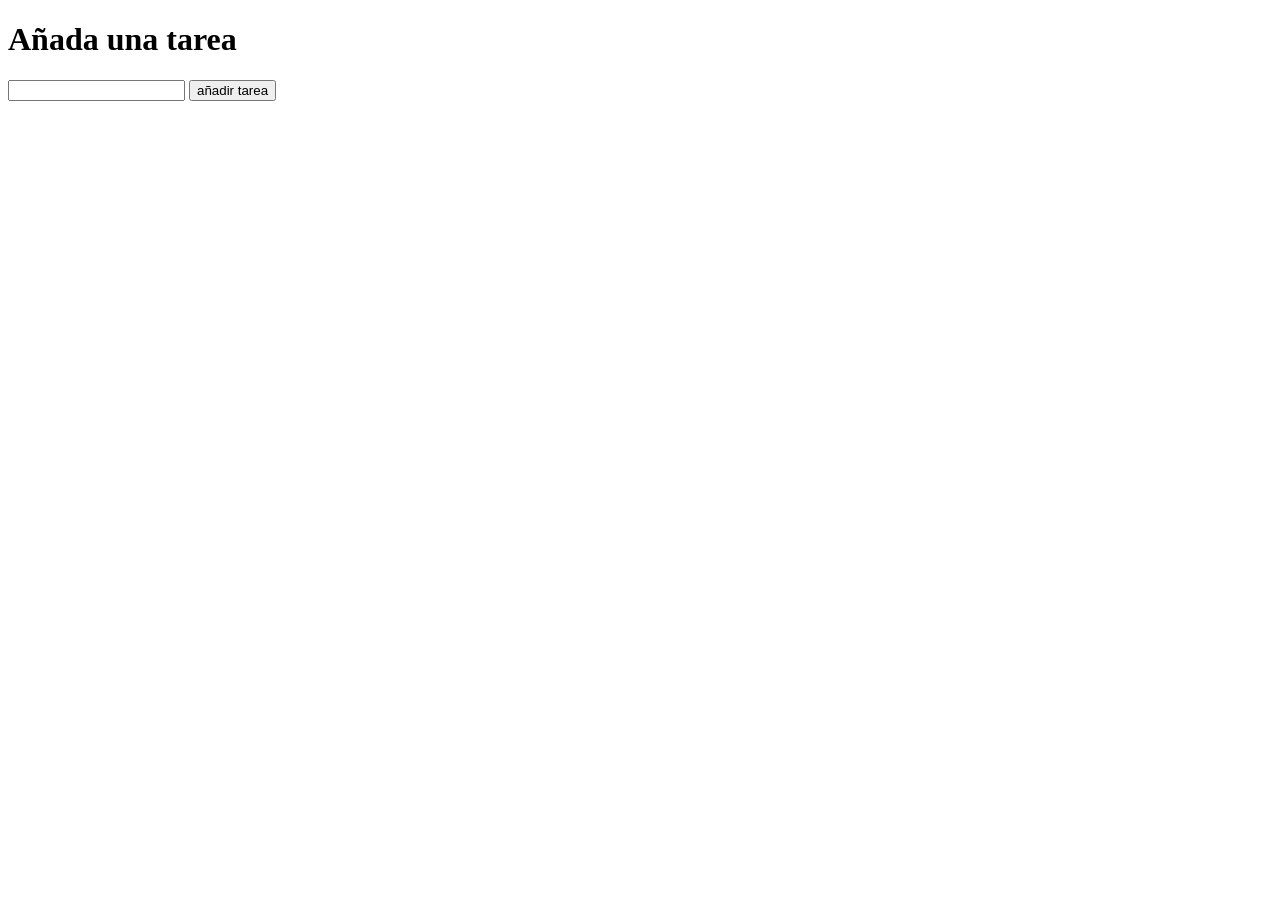
==== index.html @ 9e042e14 "Primer commit del proyecto" ====
<!DOCTYPE html>
<html lang="en">
<head>
    <meta charset="UTF-8">
    <meta name="viewport" content="width=device-width, initial-scale=1.0">
    <title>Document</title>
</head>
<body>
    <h1>Añada una tarea</h1>
    <input type="text" id="task">
    <button id="add-button">añadir tarea</button>

    <ul id="list-tasks">

    </ul>
    <script src="main.js"></script>
</body>
</html>
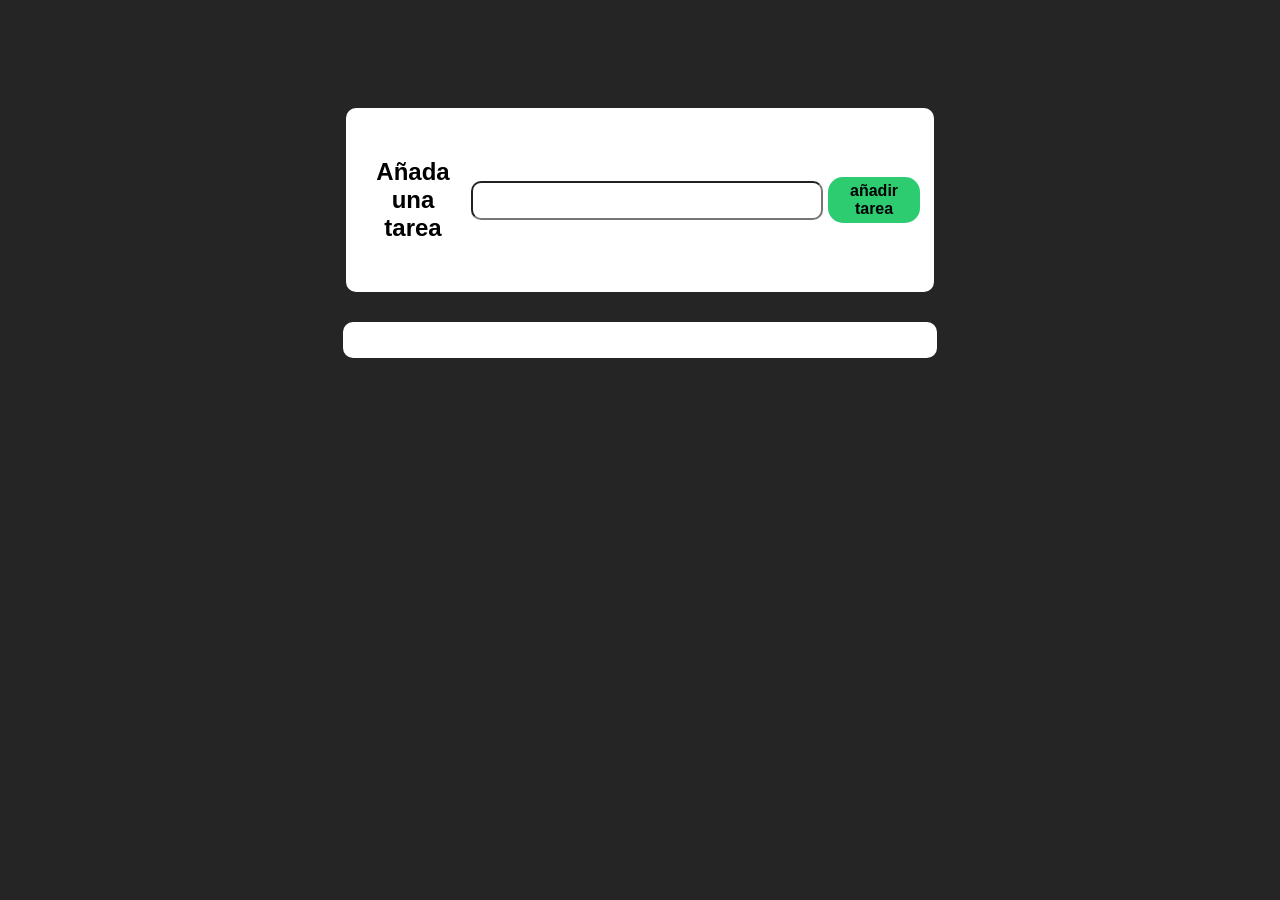
==== commit 9c040a2c: "Se modifico elementos del html, se agrego la funcion de editar en javascript y se aplico los estilos" ====
--- a/index.html
+++ b/index.html
@@ -3,16 +3,28 @@
 <head>
     <meta charset="UTF-8">
     <meta name="viewport" content="width=device-width, initial-scale=1.0">
-    <title>Document</title>
+    <link rel="stylesheet" href="style.css">
+    <title>CRUD con HTML, CSS y JavaScript</title>
 </head>
 <body>
-    <h1>Añada una tarea</h1>
-    <input type="text" id="task">
-    <button id="add-button">añadir tarea</button>
+    <main>
+        <section class="section-uno">
+            <div class="content">
+                <div class="card-taks">
+                    <h1>Añada una tarea</h1>
+                    <div class="elements-task">
+                        <input class="input input-task" type="text" id="task">
+                        <button class="btn btn-addTask" id="add-button">añadir tarea</button>
+                    </div>
+                </div>
+                <div class="card-items">
+                    <ul id="list-tasks">
 
-    <ul id="list-tasks">
-
-    </ul>
+                    </ul>
+                </div>
+            </div>
+        </section>
+    </main>
     <script src="main.js"></script>
 </body>
 </html>
--- a/style.css
+++ b/style.css
@@ -0,0 +1,155 @@
+body{
+    background-color: #252525;
+}
+.section-uno{
+    width: 100%;
+    height: auto;
+    display: flex;
+    justify-content: center;
+    align-items: center;
+    /* margin-top: 80px; */
+    padding-top: 100px;
+    /* margin: 0 auto; */
+
+}
+
+
+.content{
+    width: 450px;
+    height: auto;
+    display: flex;
+    justify-content: center;
+    align-items: center;
+    flex-direction: column;
+    gap: 30px;
+}
+
+.card-taks{
+    width: 560px;
+    height: 20vh;
+    background-color: #ffffff;
+    border: 2px #ffffff solid;
+    border-radius: 10px;
+    display: flex;
+    justify-content: center;
+    align-items: center;
+    margin: 0;
+    padding: 0px 12px;
+    gap: 5px;
+}
+
+.card-taks h1{
+    text-align: center;
+    margin: 0;
+    color: rgb(0, 0, 0);
+    font-family: Arial, Helvetica, sans-serif;
+    font-size: 24px;
+}
+
+.elements-task{
+    display: flex;
+    justify-content: center;
+    align-items: center;
+    gap: 5px;
+}
+
+input{
+    width: 350px;
+    height: 35px;
+    /* border:2px #ffffff solid; */
+    border-radius: 10px;
+    padding: 0px 16px;
+    /* background: none; */
+    
+}
+
+.btn-addTask{
+    padding: 5px 5px;
+    background-color: #2ecc71;
+    /* background: none; */
+    font-size: 16px;
+    border:none ;
+    border-radius: 15px;
+    font-family:'Gill Sans', 'Gill Sans MT', Calibri, 'Trebuchet MS', sans-serif;
+    font-weight: bold;
+}
+
+/* ESTILOS DE LOS ITEMS */
+.card-items{
+    width: 590px;
+    height: auto;
+    background-color: #ffffff;
+    border: 2px #ffffff solid;
+    border-radius: 10px;
+}
+
+.card-items ul{
+    list-style: none;
+    display: flex;
+    flex-direction: column;
+    gap: 15px;
+    padding: 0px 8px;
+}
+.card-items ul li{
+    display: flex;
+    justify-content: space-between;
+    align-items: center;
+    background-color: #ffffff;
+    text-align: center;
+    border-radius: 10px;
+    border: 2px #252525 solid;
+}
+
+
+
+.card-items ul li p{
+    padding: 0px 16px;
+    font-family:'Gill Sans', 'Gill Sans MT', Calibri, 'Trebuchet MS', sans-serif;
+    font-weight: bold;
+}
+
+.button-style{
+    display: flex;
+    align-items: center;
+    padding: 0px 16px;
+    gap: 15px;
+}
+
+.button-style .btn{
+    padding: 5px 5px;
+    border: none;
+    border-radius: 10px;
+}
+
+.button-style .btn-remove{
+    font-family:'Gill Sans', 'Gill Sans MT', Calibri, 'Trebuchet MS', sans-serif;
+    font-weight: bold;
+    background-color: #e74c3c;
+}
+.button-style .btn-edit{
+    font-weight: bold;
+    font-family:'Gill Sans', 'Gill Sans MT', Calibri, 'Trebuchet MS', sans-serif;
+    background-color: #eb984e;
+}
+
+/* 
+    Este estilo se aplica para todos los li ya que el que tengo en el javascript de la 
+    opcion de editar no se aplican 
+ */
+
+li{
+    padding: 0px 16px;
+    font-family:'Gill Sans', 'Gill Sans MT', Calibri, 'Trebuchet MS', sans-serif;
+    font-weight: bold; 
+}
+
+.btn-saveTask{
+    padding: 5px 5px;
+    background-color: #2ecc71;
+    font-size: 16px;
+    border:none ;
+    border-radius: 15px;
+    font-family:'Gill Sans', 'Gill Sans MT', Calibri, 'Trebuchet MS', sans-serif;
+    font-weight: bold;
+}
+
